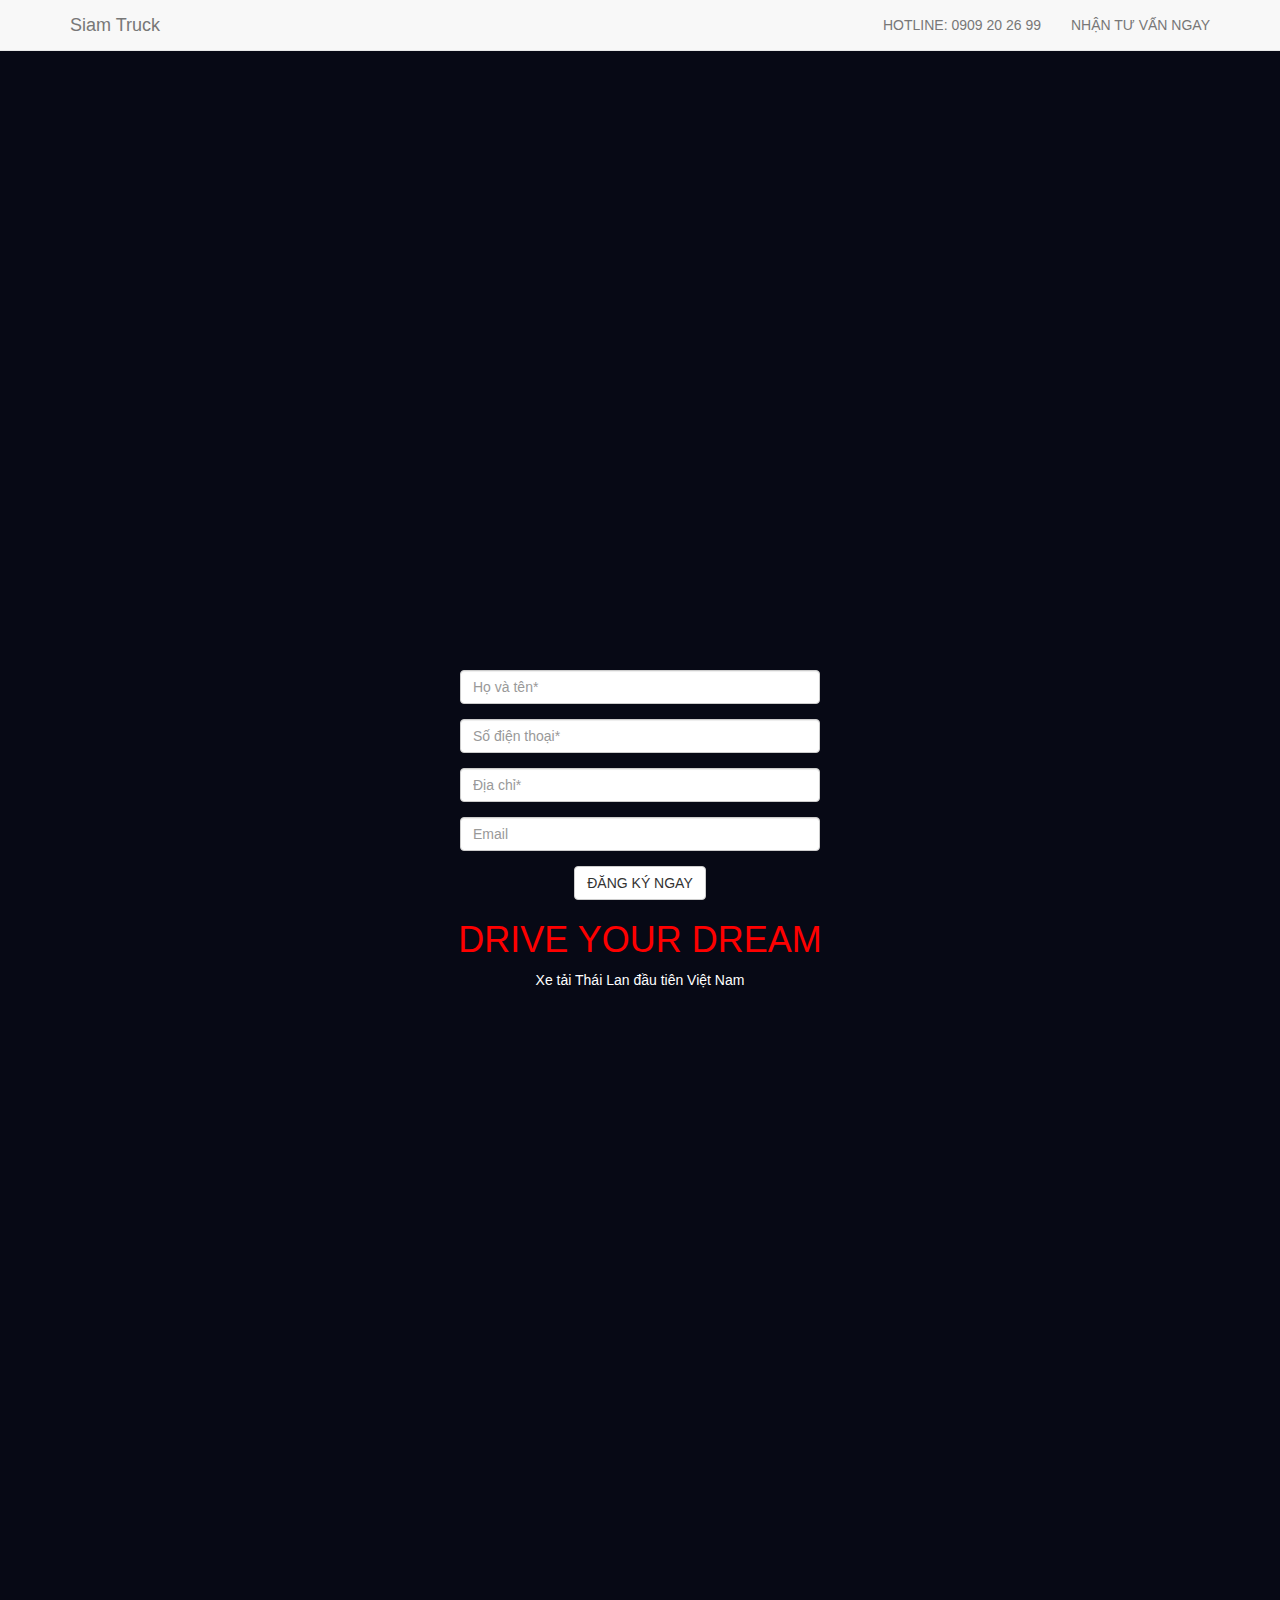
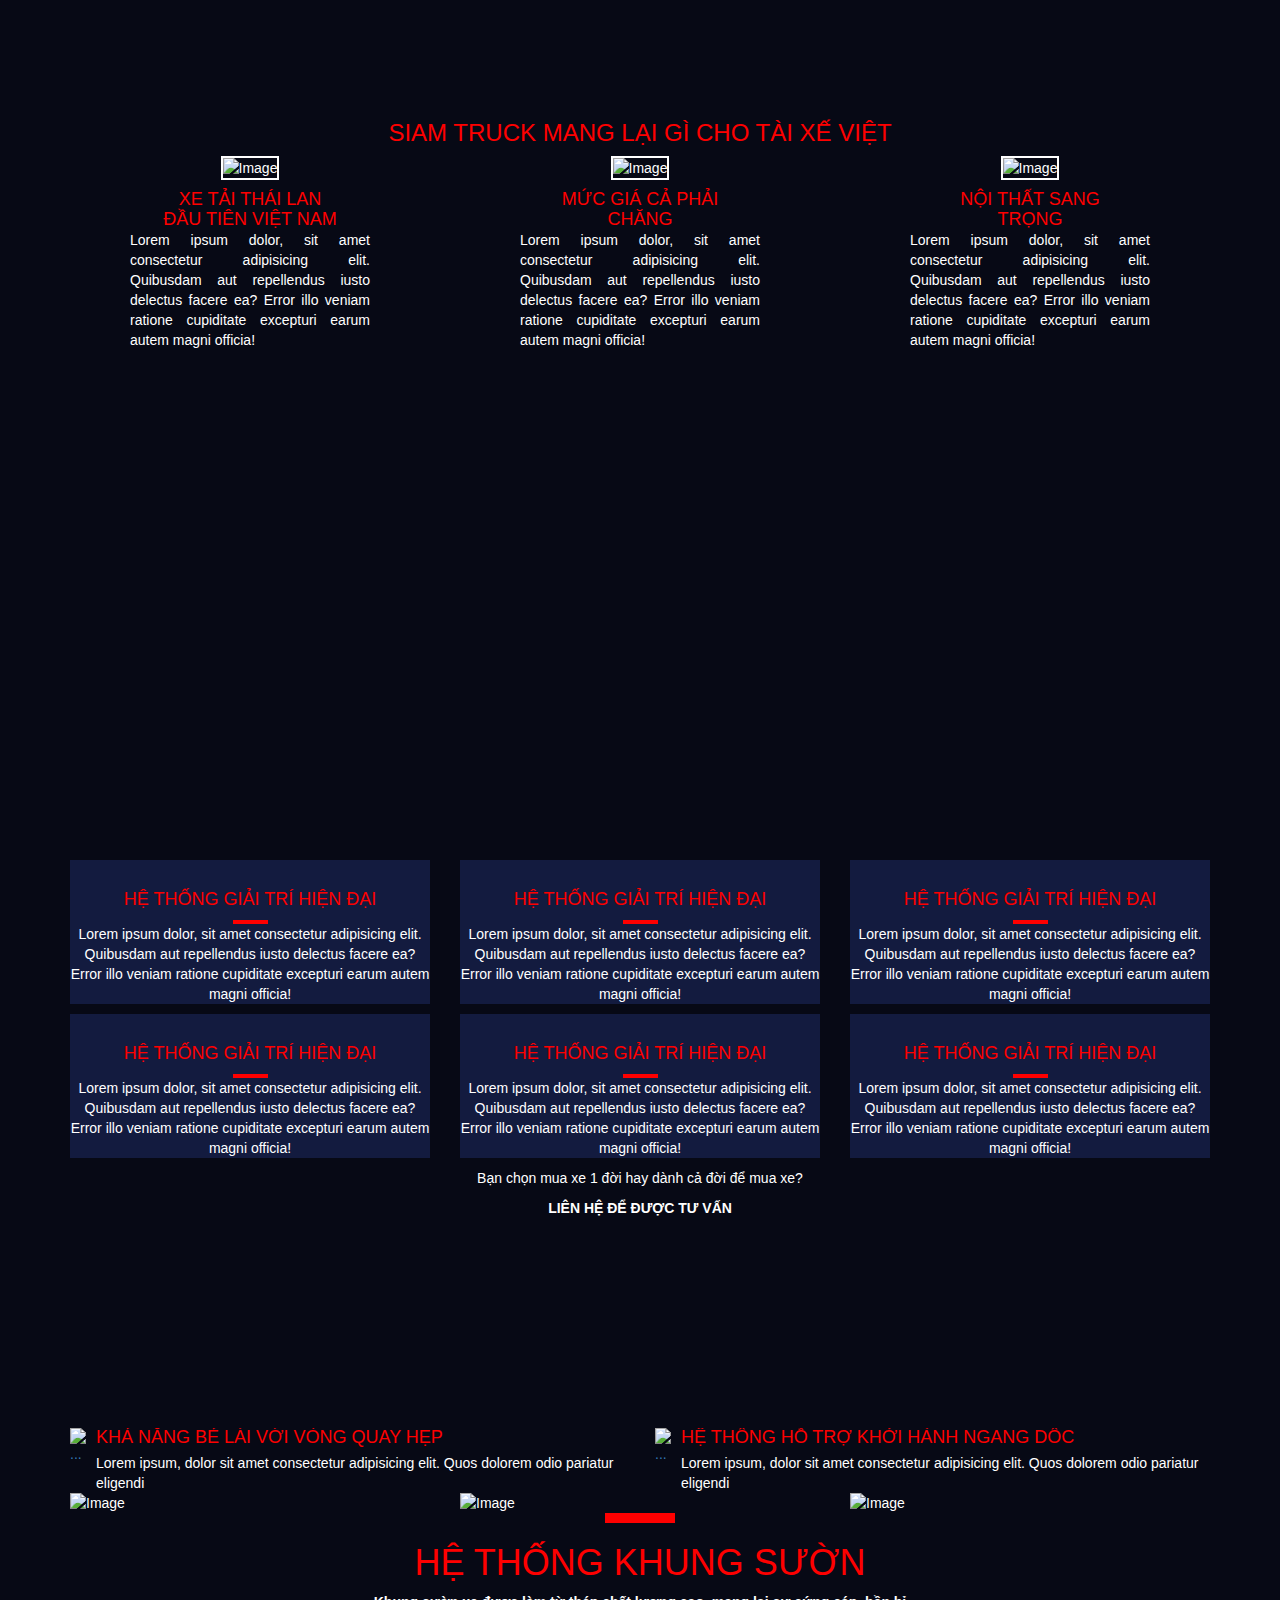
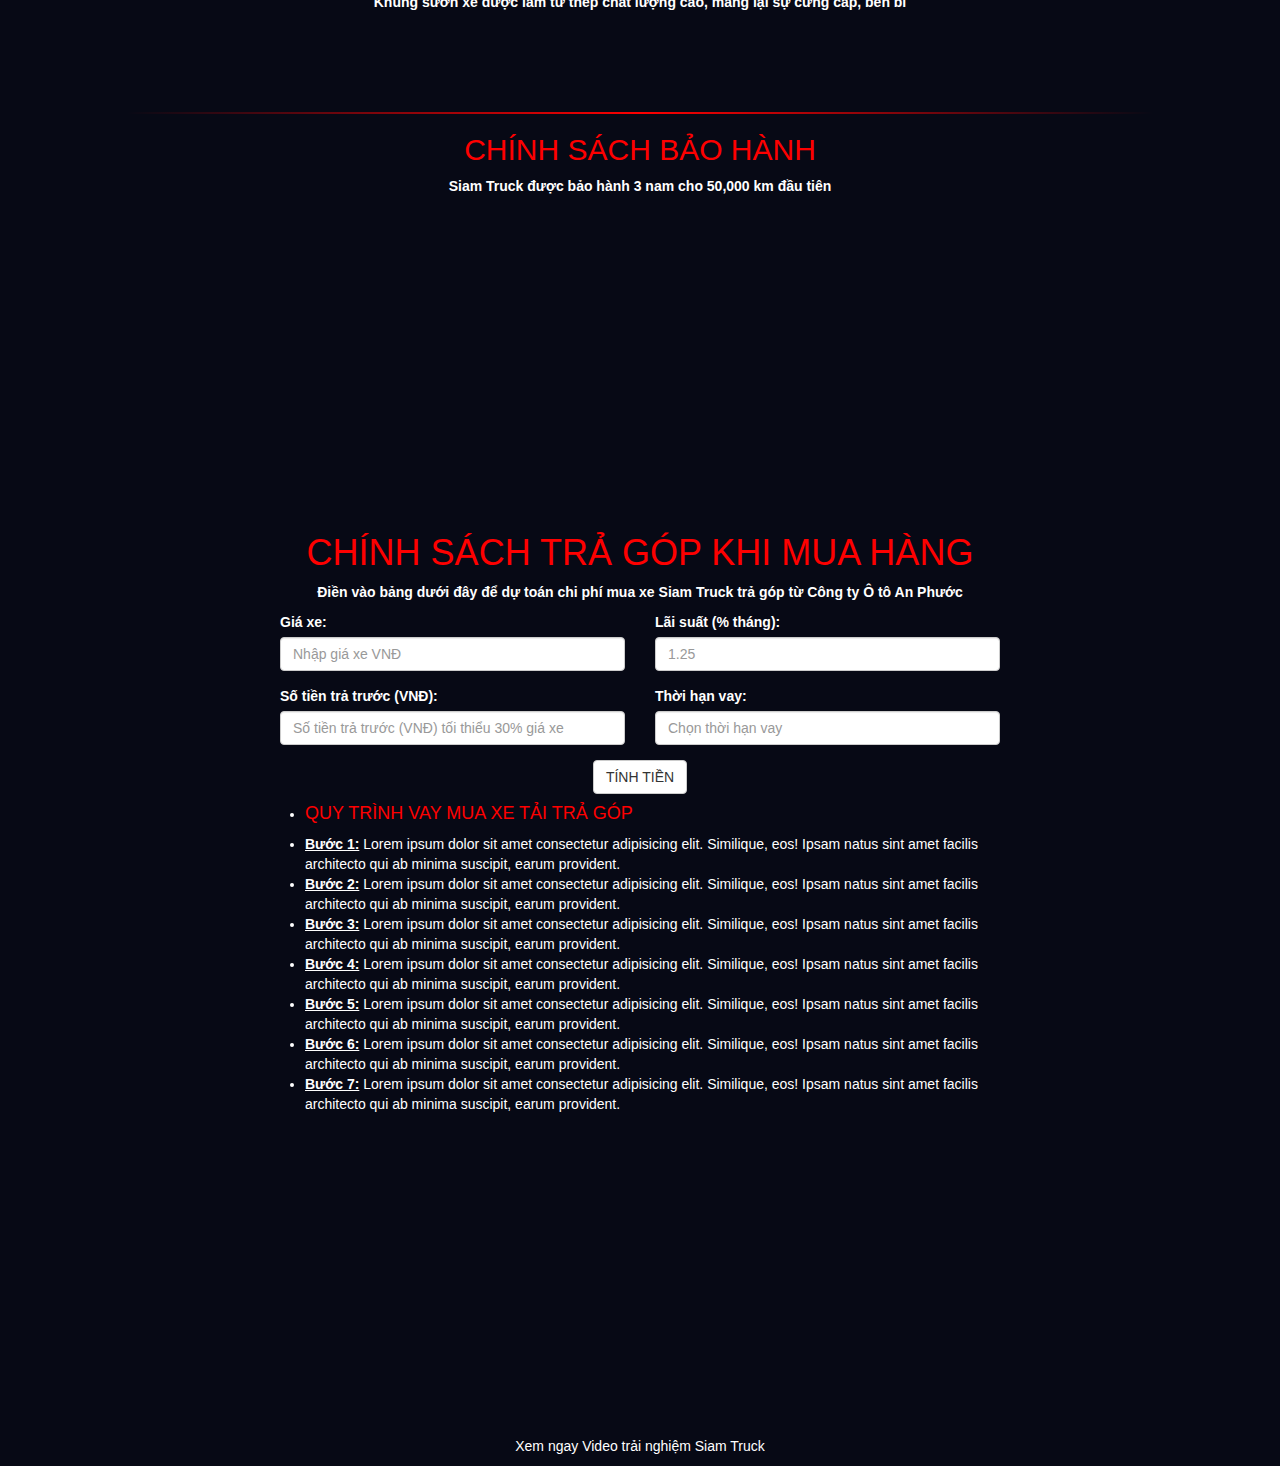
==== Index.html @ 9beda7b7 "de nho" ====
<!DOCTYPE html>
<html lang="en">

<head>
    <meta charset="UTF-8">
    <meta name="viewport" content="width=device-width, initial-scale=1.0">
    <meta http-equiv="X-UA-Compatible" content="ie=edge">
    <title>Siam Truck</title>
    <link rel="stylesheet" href="https://stackpath.bootstrapcdn.com/bootstrap/3.4.1/css/bootstrap.min.css"
        integrity="sha384-HSMxcRTRxnN+Bdg0JdbxYKrThecOKuH5zCYotlSAcp1+c8xmyTe9GYg1l9a69psu" crossorigin="anonymous">
    <!-- <link rel="stylesheet" href="https://maxcdn.bootstrapcdn.com/bootstrap/3.3.7/css/bootstrap-theme.min.css"
        integrity="sha384-rHyoN1iRsVXV4nD0JutlnGaslCJuC7uwjduW9SVrLvRYooPp2bWYgmgJQIXwl/Sp" crossorigin="anonymous"> -->

    <style>
        body {
            min-height: 2000px;
            padding-top: 70px;
            background-color: #070915;
            color: #fff;
        }

        h1,
        h2,
        h3,
        h4,
        h5,
        h6 {
            color: #fe0000;
        }

        #s1 {
            background: no-repeat url("https://source.unsplash.com/random/1366x800") center;
            background-size: cover;
        }

        #s2 {
            background: no-repeat url("https://source.unsplash.com/random/1366x800") center;
            background-size: cover;
            height: 800px;
        }

        #s4>.container {
            background: no-repeat url("https://source.unsplash.com/random/1366x800") center;
            background-size: cover;
            height: 500px;
        }

        #s7 {
            background: no-repeat url("https://source.unsplash.com/random/1366x200") center;
            background-size: cover;
            height: 200px;
        }

        #s7>.container {
            background: no-repeat url("https://source.unsplash.com/random/1366x200") center;
            background-size: cover;
            height: 200px;
        }

        #s9>.container {
            background: no-repeat url("https://source.unsplash.com/random/1366x800") center;
            background-size: cover;
            height: 600px;
        }

        /* Promo box */
        .tPromoBox {}

        .tPromoBoxImage {
            display: inline;
            border: #fff 2px solid;
        }

        .tPromoBoxTitle {
            padding-left: 80px;
            padding-right: 80px;
            height: 40px;
        }

        .tPromoBoxBody {
            padding-left: 60px;
            padding-right: 60px;
        }

        /* Feature box */
        .tFeatureBox {
            background-color: #131b3f;
            text-align: center;
            /* position: relative;
            width: 50%; */
        }

        .tFeatureBoxImage {
            display: inline;
        }

        /* Divide */
        .gapSolid {
            width: 35px;
            border: 2px solid #fe0000;
            margin: auto;
        }

        .gapSolidBig {
            width: 70px;
            border: 5px solid #fe0000;
            margin: auto;
        }

        .divider {
            position: relative;
            margin-top: 90px;
            height: 1px;
        }

        .div-transparent:before {
            content: "";
            position: absolute;
            top: 0;
            left: 5%;
            right: 5%;
            width: 90%;
            height: 2px;
            background-image: linear-gradient(to right, transparent, #fe0000, transparent);
        }
    </style>
</head>

<body>
    <!-- Fixed navbar -->
    <nav class="navbar navbar-default navbar-fixed-top">
        <div class="container">
            <div class="navbar-header">
                <button type="button" class="navbar-toggle collapsed" data-toggle="collapse" data-target="#navbar"
                    aria-expanded="false" aria-controls="navbar">
                    <span class="sr-only">Toggle navigation</span>
                    <span class="icon-bar"></span>
                    <span class="icon-bar"></span>
                    <span class="icon-bar"></span>
                </button>
                <a class="navbar-brand" href="#">Siam Truck</a>
            </div>
            <div id="navbar" class="navbar-collapse collapse">
                <ul class="nav navbar-nav navbar-right">
                    <li><a href="#" class="text-uppercase">hotline: 0909 20 26 99</a></li>
                    <li><a href="#" class="text-uppercase">nhận tư vấn ngay</a></li>
                </ul>
            </div>
            <!--/.nav-collapse -->
        </div>
    </nav>

    <section class="" id="s1">
        <div class="container">
            <div class="row" style="margin-top: 600px">
                <div class="col-md-4 col-md-offset-4 text-center">
                    <form>
                        <div class="form-group">
                            <input type="text" class="form-control" id="ipName" placeholder="Họ và tên*">
                        </div>
                        <div class="form-group">
                            <input type="text" class="form-control" id="ipPhone" placeholder="Số điện thoại*">
                        </div>
                        <div class="form-group">
                            <input type="text" class="form-control" id="ipAddress" placeholder="Địa chỉ*">
                        </div>
                        <div class="form-group">
                            <input type="email" class="form-control" id="ipEmail" placeholder="Email">
                        </div>
                        <button type="button" class="btn btn-default">ĐĂNG KÝ NGAY</button>
                    </form>
                </div>
            </div>
        </div>
    </section>
    <section class="" id="s2">
        <div class="container">
            <div class="row">
                <div class="col-md-12 text-center">
                    <h1 class="text-uppercase">DRIVE YOUR DREAM</h1>
                    <p>Xe tải Thái Lan đầu tiên Việt Nam</p>
                </div>
            </div>
        </div>
    </section>
    <section class="" id="s3">
        <div class="container">
            <div class="row">
                <div class="col-md-12 text-center">
                    <h3 class="text-uppercase">SIAM TRUCK MANG LẠI GÌ CHO TÀI XẾ VIỆT</h3>
                </div>
            </div>
            <div class="row">
                <div class="col-md-4 tPromoBox text-center">
                    <img src="https://source.unsplash.com/random/300x200" class="img-responsive tPromoBoxImage"
                        alt="Image">
                    <div class="tPromoBoxTitle">
                        <h4 class="text-uppercase">Xe tải thái lan <br /> đầu tiên việt nam</h4>
                    </div>
                    <div class="tPromoBoxBody text-justify">
                        <p>Lorem ipsum dolor, sit amet consectetur adipisicing elit. Quibusdam aut
                            repellendus iusto delectus facere ea? Error illo veniam ratione cupiditate excepturi
                            earum autem magni officia!</p>
                    </div>
                </div>
                <div class="col-md-4 tPromoBox text-center">
                    <img src="https://source.unsplash.com/random/300x200" class="img-responsive tPromoBoxImage"
                        alt="Image">
                    <div class="tPromoBoxTitle">
                        <h4 class="text-uppercase">Mức giá cả phải chăng</h4>
                    </div>
                    <div class="tPromoBoxBody text-justify">
                        <p>Lorem ipsum dolor, sit amet consectetur adipisicing elit. Quibusdam aut
                            repellendus iusto delectus facere ea? Error illo veniam ratione cupiditate excepturi
                            earum autem magni officia!</p>
                    </div>
                </div>
                <div class="col-md-4 tPromoBox text-center">
                    <img src="https://source.unsplash.com/random/300x200" class="img-responsive tPromoBoxImage"
                        alt="Image">
                    <div class="tPromoBoxTitle">
                        <h4 class="text-uppercase">Nội thất sang trọng</h4>
                    </div>
                    <div class="tPromoBoxBody text-justify">
                        <p>Lorem ipsum dolor, sit amet consectetur adipisicing elit. Quibusdam aut
                            repellendus iusto delectus facere ea? Error illo veniam ratione cupiditate excepturi
                            earum autem magni officia!</p>
                    </div>
                </div>
            </div>
        </div>
    </section>
    <section class="" id="s4">
        <div class="container">

        </div>
    </section>
    <section class="" id="s5">
        <div class="container">
            <div class="row">
                <div class="col-md-4">
                    <div class="tFeatureBox">
                        <div class="tFeatureBoxBody">
                            <img src="https://source.unsplash.com/random/100x100" alt=""
                                class="img-responsive tFeatureBoxImage">
                            <h4 class="tFeatureBoxTitle text-uppercase">HỆ THỐNG GIẢI TRÍ HIỆN ĐẠI</h4>
                            <div class="gapSolid"></div>
                            <div class="tFeatureBoxContent">
                                <p>Lorem ipsum dolor, sit amet consectetur adipisicing elit. Quibusdam aut
                                    repellendus iusto delectus facere ea? Error illo veniam ratione cupiditate excepturi
                                    earum autem magni officia!</p>
                            </div>
                        </div>
                    </div>
                </div>
                <div class="col-md-4">
                    <div class="tFeatureBox">
                        <div class="tFeatureBoxBody">
                            <img src="https://source.unsplash.com/random/100x100" alt=""
                                class="img-responsive tFeatureBoxImage">
                            <h4 class="tFeatureBoxTitle text-uppercase">HỆ THỐNG GIẢI TRÍ HIỆN ĐẠI</h4>
                            <div class="gapSolid"></div>
                            <div class="tFeatureBoxContent">
                                <p>Lorem ipsum dolor, sit amet consectetur adipisicing elit. Quibusdam aut
                                    repellendus iusto delectus facere ea? Error illo veniam ratione cupiditate excepturi
                                    earum autem magni officia!</p>
                            </div>
                        </div>
                    </div>
                </div>
                <div class="col-md-4">
                    <div class="tFeatureBox">
                        <div class="tFeatureBoxBody">
                            <img src="https://source.unsplash.com/random/100x100" alt=""
                                class="img-responsive tFeatureBoxImage">
                            <h4 class="tFeatureBoxTitle text-uppercase">HỆ THỐNG GIẢI TRÍ HIỆN ĐẠI</h4>
                            <div class="gapSolid"></div>
                            <div class="tFeatureBoxContent">
                                <p>Lorem ipsum dolor, sit amet consectetur adipisicing elit. Quibusdam aut
                                    repellendus iusto delectus facere ea? Error illo veniam ratione cupiditate excepturi
                                    earum autem magni officia!</p>
                            </div>
                        </div>
                    </div>
                </div>
            </div>
            <div class="row">
                <div class="col-md-4">
                    <div class="tFeatureBox">
                        <div class="tFeatureBoxBody">
                            <img src="https://source.unsplash.com/random/100x100" alt=""
                                class="img-responsive tFeatureBoxImage">
                            <h4 class="tFeatureBoxTitle text-uppercase">HỆ THỐNG GIẢI TRÍ HIỆN ĐẠI</h4>
                            <div class="gapSolid"></div>
                            <div class="tFeatureBoxContent">
                                <p>Lorem ipsum dolor, sit amet consectetur adipisicing elit. Quibusdam aut
                                    repellendus iusto delectus facere ea? Error illo veniam ratione cupiditate excepturi
                                    earum autem magni officia!</p>
                            </div>
                        </div>
                    </div>
                </div>
                <div class="col-md-4">
                    <div class="tFeatureBox">
                        <div class="tFeatureBoxBody">
                            <img src="https://source.unsplash.com/random/100x100" alt=""
                                class="img-responsive tFeatureBoxImage">
                            <h4 class="tFeatureBoxTitle text-uppercase">HỆ THỐNG GIẢI TRÍ HIỆN ĐẠI</h4>
                            <div class="gapSolid"></div>
                            <div class="tFeatureBoxContent">
                                <p>Lorem ipsum dolor, sit amet consectetur adipisicing elit. Quibusdam aut
                                    repellendus iusto delectus facere ea? Error illo veniam ratione cupiditate excepturi
                                    earum autem magni officia!</p>
                            </div>
                        </div>
                    </div>
                </div>
                <div class="col-md-4">
                    <div class="tFeatureBox">
                        <div class="tFeatureBoxBody">
                            <img src="https://source.unsplash.com/random/100x100" alt=""
                                class="img-responsive tFeatureBoxImage">
                            <h4 class="tFeatureBoxTitle text-uppercase">HỆ THỐNG GIẢI TRÍ HIỆN ĐẠI</h4>
                            <div class="gapSolid"></div>
                            <div class="tFeatureBoxContent">
                                <p>Lorem ipsum dolor, sit amet consectetur adipisicing elit. Quibusdam aut
                                    repellendus iusto delectus facere ea? Error illo veniam ratione cupiditate excepturi
                                    earum autem magni officia!</p>
                            </div>
                        </div>
                    </div>
                </div>
            </div>
        </div>
    </section>
    <section class="" id="s6">
        <div class="container">
            <div class="row">
                <div class="col-md-6 col-md-offset-3 text-center">
                    <p>Bạn chọn mua xe 1 đời hay dành cả đời để mua xe?</p>
                    <p><strong>LIÊN HỆ ĐỂ ĐƯỢC TƯ VẤN</strong></p>
                </div>
            </div>
        </div>
    </section>
    <section class="" id="s7">
        <div class="container"></div>
    </section>
    <section class="" id="s8">
        <div class="container">
            <div class="row">
                <div class="col-md-6">
                    <div class="media">
                        <div class="media-left">
                            <a href="#">
                                <img class="media-object" src="https://source.unsplash.com/random/100x100" alt="...">
                            </a>
                        </div>
                        <div class="media-body media-middle">
                            <h4 class="media-heading">KHẢ NĂNG BẺ LÁI VỚI VÒNG QUAY HẸP</h4>
                            Lorem ipsum, dolor sit amet consectetur adipisicing elit. Quos dolorem odio pariatur
                            eligendi
                        </div>
                    </div>
                </div>
                <div class="col-md-6">
                    <div class="media">
                        <div class="media-left">
                            <a href="#">
                                <img class="media-object" src="https://source.unsplash.com/random/100x100" alt="...">
                            </a>
                        </div>
                        <div class="media-body media-middle">
                            <h4 class="media-heading">HỆ THỐNG HỖ TRỢ KHỞI HÀNH NGANG DỐC</h4>
                            Lorem ipsum, dolor sit amet consectetur adipisicing elit. Quos dolorem odio pariatur
                            eligendi
                        </div>
                    </div>
                </div>
            </div>
        </div>
    </section>
    <section class="" id="s8">
        <div class="container">
            <div class="row">
                <div class="col-md-4">
                    <img src="https://source.unsplash.com/random/400x280" class="img-responsive" alt="Image">
                </div>
                <div class="col-md-4">
                    <img src="https://source.unsplash.com/random/400x280" class="img-responsive" alt="Image">
                </div>
                <div class="col-md-4">
                    <img src="https://source.unsplash.com/random/400x280" class="img-responsive" alt="Image">
                </div>
            </div>
        </div>
    </section>
    <section class="" id="s9">
        <div class="container">
            <div class="row">
                <div class="col-md-12 text-center">
                    <div class="gapSolidBig"></div>
                    <h1>HỆ THỐNG KHUNG SƯỜN</h1>
                    <p><strong>Khung sườn xe được làm từ thép chất lượng cao, mang lại sự cứng cáp, bền bỉ</strong></p>
                </div>
            </div>
            <div class="divider div-transparent"></div>
            <div class="row">
                <div class="col-md-12 text-center ">
                    <h2>CHÍNH SÁCH BẢO HÀNH</h2>
                    <p><strong>Siam Truck được bảo hành 3 nam cho 50,000 km đầu tiên</strong></p>
                </div>
            </div>
        </div>
    </section>
    <section class="" id="s10">
        <div class="container">
            <div class="row">
                <div class="col-md-12 text-center">
                    <h1>CHÍNH SÁCH TRẢ GÓP KHI MUA HÀNG</h1>
                    <p><strong>Điền vào bảng dưới đây để dự toán chi phí mua xe Siam Truck trả góp từ Công ty Ô tô An
                            Phước</strong></p>
                </div>
                <div class="col-md-8 col-md-offset-2">
                    <form>
                        <div class="form-group col-md-6">
                            <label for="ipPrice">Giá xe:</label>
                            <input type="text" class="form-control" id="ipPrice" placeholder="Nhập giá xe VNĐ">
                        </div>
                        <div class="form-group col-md-6">
                            <label for="ipPrice">Lãi suất (% tháng):</label>
                            <input type="text" class="form-control" id="ipInterestRate" placeholder="1.25">
                        </div>
                        <div class="form-group col-md-6">
                            <label for="ipPrice">Số tiền trả trước (VNĐ):</label>
                            <input type="number" class="form-control" id="ipPrepaid"
                                placeholder="Số tiền trả trước (VNĐ) tối thiểu 30% giá xe">
                        </div>
                        <div class="form-group col-md-6">
                            <label for="ipPrice">Thời hạn vay:</label>
                            <input type="number" class="form-control" id="ipTenor" placeholder="Chọn thời hạn vay">
                        </div>
                        <div class="col-md-12 text-center">
                            <button type="button" class="btn btn-default">TÍNH TIỀN</button>
                        </div>
                    </form>

                </div>
            </div>
            <div class="row">
                <div class="col-md-8 col-md-offset-2">
                    <ul>
                        <li>
                            <h4>QUY TRÌNH VAY MUA XE TẢI TRẢ GÓP</h4>
                        </li>
                        <li><strong><ins>Bước 1:</ins></strong> Lorem ipsum dolor sit amet consectetur adipisicing elit.
                            Similique, eos! Ipsam natus sint amet facilis architecto qui ab minima suscipit, earum
                            provident.</li>
                        <li><strong><ins>Bước 2:</ins></strong> Lorem ipsum dolor sit amet consectetur adipisicing elit.
                            Similique, eos! Ipsam natus sint amet facilis architecto qui ab minima suscipit, earum
                            provident.</li>
                        <li><strong><ins>Bước 3:</ins></strong> Lorem ipsum dolor sit amet consectetur adipisicing elit.
                            Similique, eos! Ipsam natus sint amet facilis architecto qui ab minima suscipit, earum
                            provident.</li>
                        <li><strong><ins>Bước 4:</ins></strong> Lorem ipsum dolor sit amet consectetur adipisicing elit.
                            Similique, eos! Ipsam natus sint amet facilis architecto qui ab minima suscipit, earum
                            provident.</li>
                        <li><strong><ins>Bước 5:</ins></strong> Lorem ipsum dolor sit amet consectetur adipisicing elit.
                            Similique, eos! Ipsam natus sint amet facilis architecto qui ab minima suscipit, earum
                            provident.</li>
                        <li><strong><ins>Bước 6:</ins></strong> Lorem ipsum dolor sit amet consectetur adipisicing elit.
                            Similique, eos! Ipsam natus sint amet facilis architecto qui ab minima suscipit, earum
                            provident.</li>
                        <li><strong><ins>Bước 7:</ins></strong> Lorem ipsum dolor sit amet consectetur adipisicing elit.
                            Similique, eos! Ipsam natus sint amet facilis architecto qui ab minima suscipit, earum
                            provident.</li>
                    </ul>
                </div>
            </div>
            <div class="row">
                <div class="col-md-6 col-md-offset-3 text-center">
                    <div class="embed-responsive embed-responsive-16by9">
                        <iframe class="embed-responsive-item" src="https://www.youtube.com/watch?v=qruB-daAwlk"></iframe>
                    </div>
                    <p>Xem ngay Video trải nghiệm Siam Truck</p>
                </div>
            </div>
        </div>
    </section>
</body>
<script src="https://ajax.googleapis.com/ajax/libs/jquery/1.12.4/jquery.min.js"></script>
<script src="https://stackpath.bootstrapcdn.com/bootstrap/3.4.1/js/bootstrap.min.js"
    integrity="sha384-aJ21OjlMXNL5UyIl/XNwTMqvzeRMZH2w8c5cRVpzpU8Y5bApTppSuUkhZXN0VxHd"
    crossorigin="anonymous"></script>

</html>
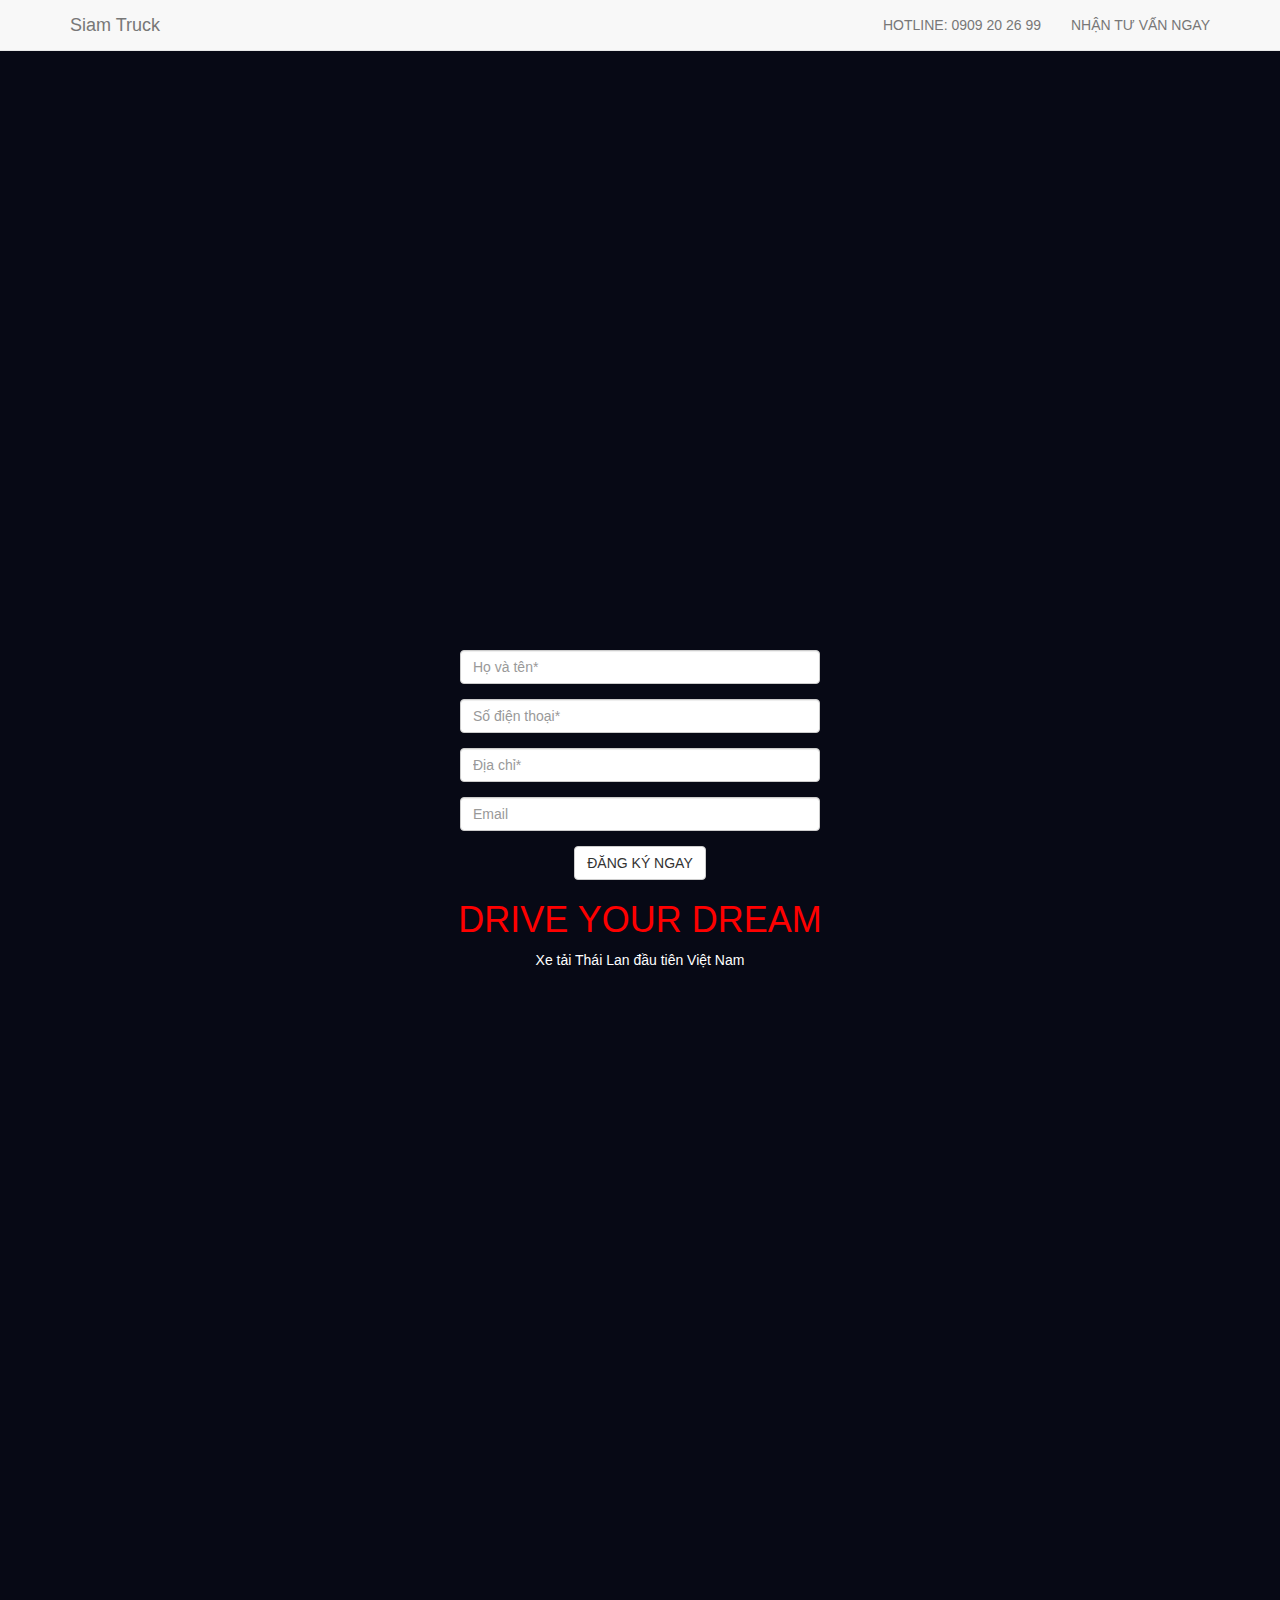
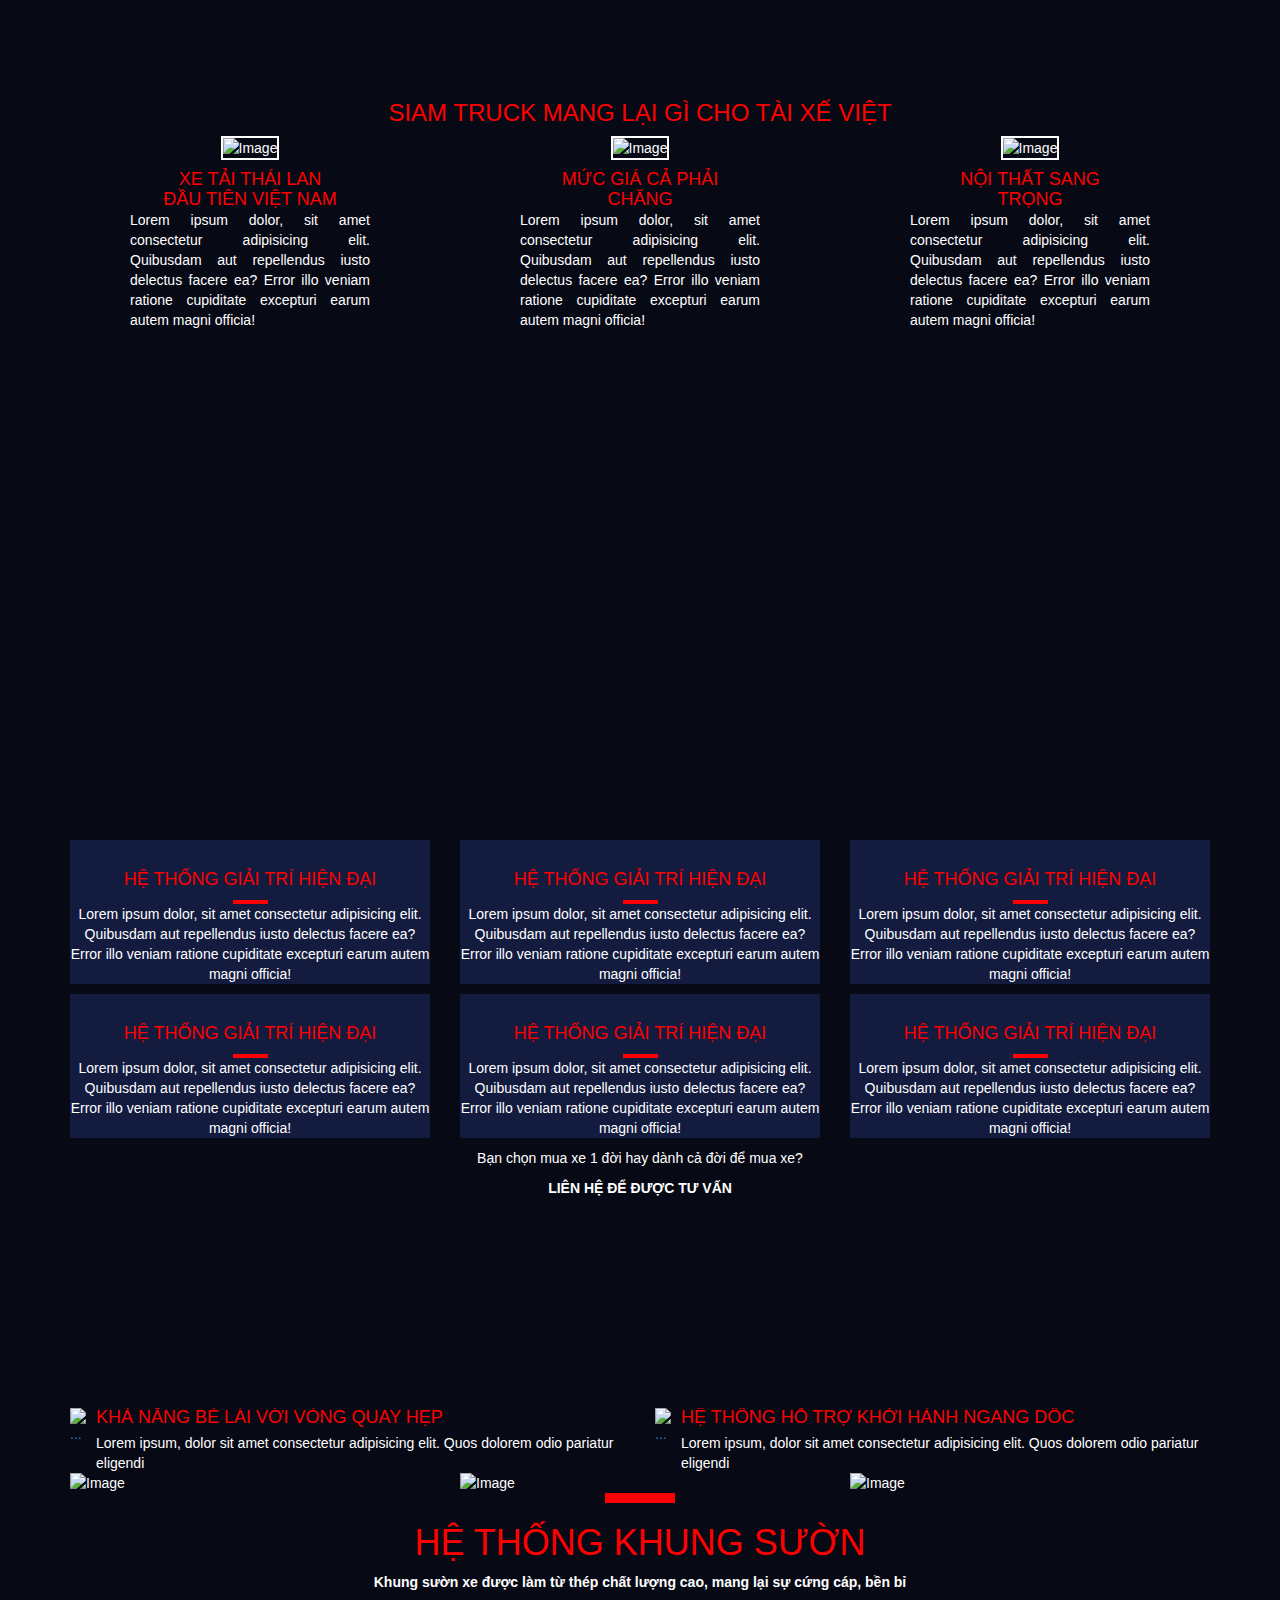
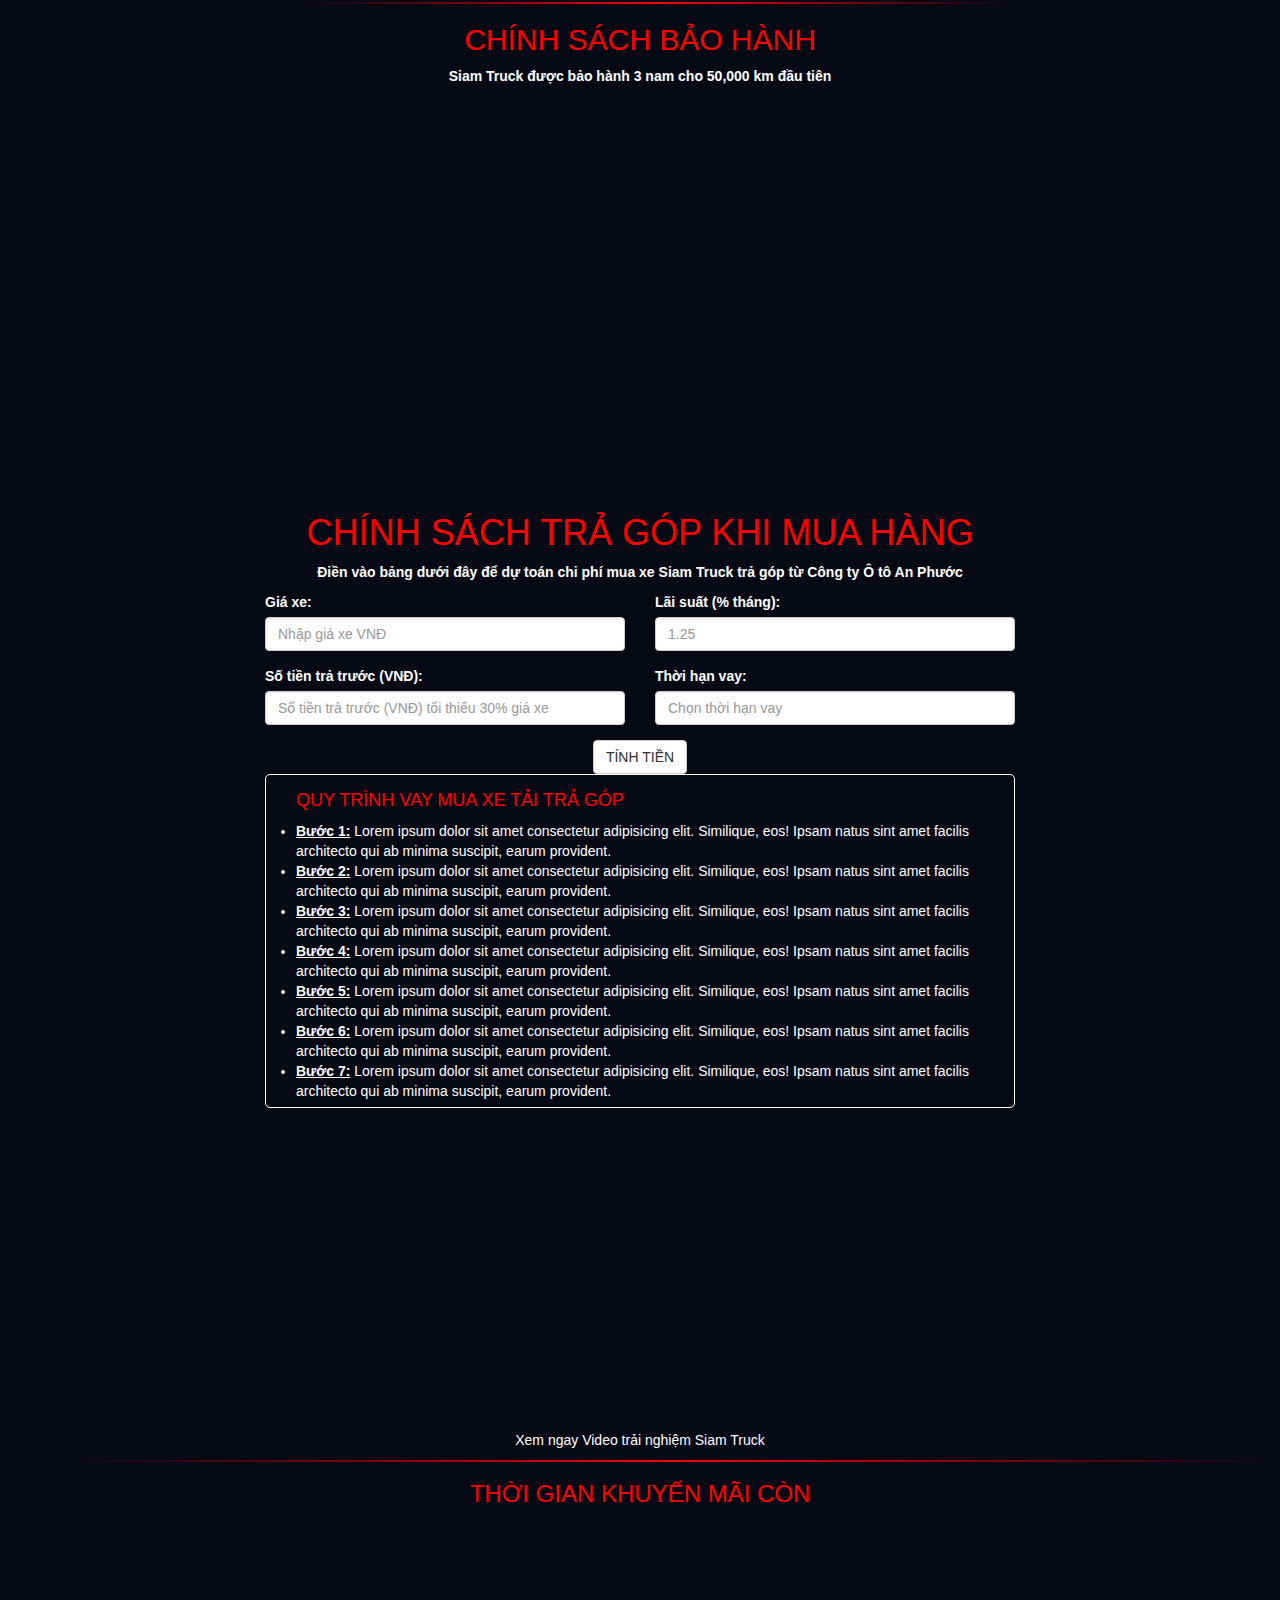
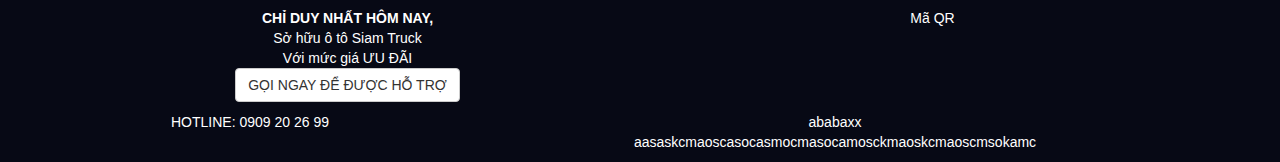
==== commit 28cdc1ef: "de nho" ====
--- a/Index.html
+++ b/Index.html
@@ -14,7 +14,7 @@
     <style>
         body {
             min-height: 2000px;
-            padding-top: 70px;
+            padding-top: 50px;
             background-color: #070915;
             color: #fff;
         }
@@ -57,10 +57,32 @@
             height: 200px;
         }
 
-        #s9>.container {
+        #s10>.container {
             background: no-repeat url("https://source.unsplash.com/random/1366x800") center;
             background-size: cover;
             height: 600px;
+        }
+
+        #s11 .embed-responsive {
+            border-radius: 15px;
+        }
+
+        .tInstallment {}
+
+        .tInstallmentProcess {
+            padding-top: 6px;
+            padding-bottom: 6px;
+            padding-left: 30px;
+            border: 1px solid #fff;
+            border-radius: 5px;
+        }
+
+        .tInstallmentProcess li {
+            list-style-image: url("https://source.unsplash.com/random/10x10")
+        }
+
+        .tInstallmentProcess>li:first-child {
+            list-style: none;
         }
 
         /* Promo box */
@@ -86,8 +108,6 @@
         .tFeatureBox {
             background-color: #131b3f;
             text-align: center;
-            /* position: relative;
-            width: 50%; */
         }
 
         .tFeatureBoxImage {
@@ -109,7 +129,7 @@
 
         .divider {
             position: relative;
-            margin-top: 90px;
+            margin-top: 10px;
             height: 1px;
         }
 
@@ -119,7 +139,7 @@
             top: 0;
             left: 5%;
             right: 5%;
-            width: 90%;
+            width: 95%;
             height: 2px;
             background-image: linear-gradient(to right, transparent, #fe0000, transparent);
         }
@@ -142,8 +162,8 @@
             </div>
             <div id="navbar" class="navbar-collapse collapse">
                 <ul class="nav navbar-nav navbar-right">
-                    <li><a href="#" class="text-uppercase">hotline: 0909 20 26 99</a></li>
-                    <li><a href="#" class="text-uppercase">nhận tư vấn ngay</a></li>
+                    <li><a href="#">HOTLINE: 0909 20 26 99</a></li>
+                    <li><a href="#">NHẬN TƯ VẤN NGAY</a></li>
                 </ul>
             </div>
             <!--/.nav-collapse -->
@@ -380,7 +400,7 @@
             </div>
         </div>
     </section>
-    <section class="" id="s8">
+    <section class="" id="s9">
         <div class="container">
             <div class="row">
                 <div class="col-md-4">
@@ -395,16 +415,17 @@
             </div>
         </div>
     </section>
-    <section class="" id="s9">
-        <div class="container">
-            <div class="row">
-                <div class="col-md-12 text-center">
+    <section class="" id="s10">
+        <div class="container">
+            <div class="row">
+                <div class="col-md-8 col-md-offset-2 text-center">
                     <div class="gapSolidBig"></div>
                     <h1>HỆ THỐNG KHUNG SƯỜN</h1>
                     <p><strong>Khung sườn xe được làm từ thép chất lượng cao, mang lại sự cứng cáp, bền bỉ</strong></p>
-                </div>
-            </div>
-            <div class="divider div-transparent"></div>
+                    <div class="divider div-transparent"></div>
+                </div>
+            </div>
+            
             <div class="row">
                 <div class="col-md-12 text-center ">
                     <h2>CHÍNH SÁCH BẢO HÀNH</h2>
@@ -413,7 +434,7 @@
             </div>
         </div>
     </section>
-    <section class="" id="s10">
+    <section class="" id="s11">
         <div class="container">
             <div class="row">
                 <div class="col-md-12 text-center">
@@ -422,34 +443,35 @@
                             Phước</strong></p>
                 </div>
                 <div class="col-md-8 col-md-offset-2">
-                    <form>
-                        <div class="form-group col-md-6">
-                            <label for="ipPrice">Giá xe:</label>
-                            <input type="text" class="form-control" id="ipPrice" placeholder="Nhập giá xe VNĐ">
-                        </div>
-                        <div class="form-group col-md-6">
-                            <label for="ipPrice">Lãi suất (% tháng):</label>
-                            <input type="text" class="form-control" id="ipInterestRate" placeholder="1.25">
-                        </div>
-                        <div class="form-group col-md-6">
-                            <label for="ipPrice">Số tiền trả trước (VNĐ):</label>
-                            <input type="number" class="form-control" id="ipPrepaid"
-                                placeholder="Số tiền trả trước (VNĐ) tối thiểu 30% giá xe">
-                        </div>
-                        <div class="form-group col-md-6">
-                            <label for="ipPrice">Thời hạn vay:</label>
-                            <input type="number" class="form-control" id="ipTenor" placeholder="Chọn thời hạn vay">
-                        </div>
-                        <div class="col-md-12 text-center">
-                            <button type="button" class="btn btn-default">TÍNH TIỀN</button>
-                        </div>
-                    </form>
-
-                </div>
-            </div>
-            <div class="row">
-                <div class="col-md-8 col-md-offset-2">
-                    <ul>
+                    <div class="row">
+                        <form>
+                            <div class="form-group col-md-6">
+                                <label for="ipPrice">Giá xe:</label>
+                                <input type="text" class="form-control" id="ipPrice" placeholder="Nhập giá xe VNĐ">
+                            </div>
+                            <div class="form-group col-md-6">
+                                <label for="ipPrice">Lãi suất (% tháng):</label>
+                                <input type="text" class="form-control" id="ipInterestRate" placeholder="1.25">
+                            </div>
+                            <div class="form-group col-md-6">
+                                <label for="ipPrice">Số tiền trả trước (VNĐ):</label>
+                                <input type="number" class="form-control" id="ipPrepaid"
+                                    placeholder="Số tiền trả trước (VNĐ) tối thiểu 30% giá xe">
+                            </div>
+                            <div class="form-group col-md-6">
+                                <label for="ipPrice">Thời hạn vay:</label>
+                                <input type="number" class="form-control" id="ipTenor" placeholder="Chọn thời hạn vay">
+                            </div>
+                            <div class="col-md-12 text-center">
+                                <button type="button" class="btn btn-default">TÍNH TIỀN</button>
+                            </div>
+                        </form>
+                    </div>
+                </div>
+            </div>
+            <div class="row">
+                <div class="col-md-8 col-md-offset-2 tInstallment">
+                    <ul class="tInstallmentProcess">
                         <li>
                             <h4>QUY TRÌNH VAY MUA XE TẢI TRẢ GÓP</h4>
                         </li>
@@ -480,13 +502,54 @@
             <div class="row">
                 <div class="col-md-6 col-md-offset-3 text-center">
                     <div class="embed-responsive embed-responsive-16by9">
-                        <iframe class="embed-responsive-item" src="https://www.youtube.com/watch?v=qruB-daAwlk"></iframe>
+                        <iframe width="1349" height="495" src="https://www.youtube.com/embed/7oSOVY9Cl48"
+                            frameborder="0"
+                            allow="accelerometer; autoplay; encrypted-media; gyroscope; picture-in-picture"
+                            allowfullscreen></iframe>
+                        <iframe width="1349" height="495" src="https://www.youtube.com/embed/7oSOVY9Cl48"
+                            frameborder="0"
+                            allow="accelerometer; autoplay; encrypted-media; gyroscope; picture-in-picture"
+                            allowfullscreen></iframe>
                     </div>
                     <p>Xem ngay Video trải nghiệm Siam Truck</p>
                 </div>
             </div>
         </div>
     </section>
+    <div class="divider div-transparent" style="margin-top: 0;"></div>
+    <section id="s12">
+        <div class="container">
+            <div class="row">
+                <div class="col-md-12 text-center">
+                    <h3>THỜI GIAN KHUYẾN MÃI CÒN</h3>
+                    <div style="width: 100%; height: 90px"></div>
+                </div>
+                <div class="col-md-6 text-center">
+                    <p>
+                        <strong>CHỈ DUY NHẤT HÔM NAY,</strong>
+                        <br>
+                        Sở hữu ô tô Siam Truck
+                        <br>
+                        Với mức giá <span>ƯU ĐÃI</span>
+                        <br>
+                        <button type="button" class="btn btn-default">GỌI NGAY ĐỂ ĐƯỢC HỖ TRỢ</button>
+                    </p>
+                </div>
+                <div class="col-md-6  text-center">Mã QR</div>
+            </div>
+        </div>
+    </section>
+
+    <footer class="footer">
+        <div class="container">
+            <div class="row">
+                <div class="col-md-4 text-center">HOTLINE: 0909 20 26 99</div>
+                <div class="col-md-8 text-center">
+                    <p>ababaxx <br> aasaskcmaoscasocasmocmasocamosckmaoskcmaoscmsokamc</p>
+                </div>
+            </div>
+        </div>
+    </footer>
 </body>
 <script src="https://ajax.googleapis.com/ajax/libs/jquery/1.12.4/jquery.min.js"></script>
 <script src="https://stackpath.bootstrapcdn.com/bootstrap/3.4.1/js/bootstrap.min.js"
